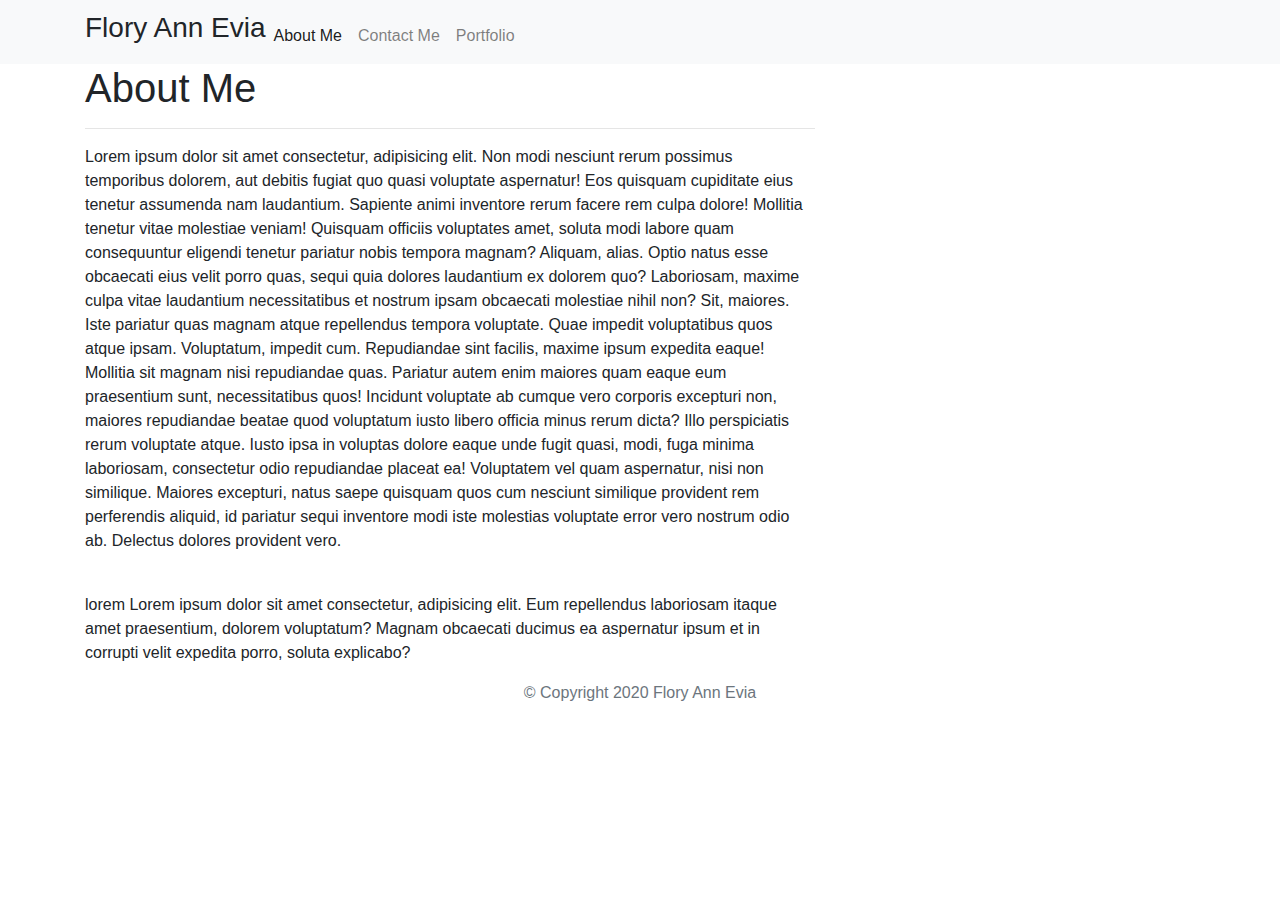
==== index.html @ 1498f207 "Created about me section" ====
<!DOCTYPE html>
<html lang="en">
<head>
    <meta charset="UTF-8">
    <meta name="viewport" content="width=device-width, initial-scale=1.0">
    <meta http-equiv="X-UA-Compatible" content="ie=edge">
    
    <title>Welcome :)</title>

    <link rel="stylesheet" href="https://stackpath.bootstrapcdn.com/bootstrap/4.5.2/css/bootstrap.min.css" integrity="sha384-JcKb8q3iqJ61gNV9KGb8thSsNjpSL0n8PARn9HuZOnIxN0hoP+VmmDGMN5t9UJ0Z" crossorigin="anonymous">
    <link rel="stylesheet" href="portfolio/styles.css" media="screen">

</head>

<body>
    <script src="https://code.jquery.com/jquery-3.5.1.slim.min.js" integrity="sha384-DfXdz2htPH0lsSSs5nCTpuj/zy4C+OGpamoFVy38MVBnE+IbbVYUew+OrCXaRkfj" crossorigin="anonymous">
    </script>

<script src="https://cdn.jsdelivr.net/npm/popper.js@1.16.1/dist/umd/popper.min.js" integrity="sha384-9/reFTGAW83EW2RDu2S0VKaIzap3H66lZH81PoYlFhbGU+6BZp6G7niu735Sk7lN" crossorigin="anonymous">
</script>

<script src="https://stackpath.bootstrapcdn.com/bootstrap/4.5.2/js/bootstrap.min.js" integrity="sha384-B4gt1jrGC7Jh4AgTPSdUtOBvfO8shuf57BaghqFfPlYxofvL8/KUEfYiJOMMV+rV" crossorigin="anonymous">
</script>


<nav class="navbar navbar-expand-lg navbar-light bg-light">
<div class="container">
    <!-- <a class="navbar-brand" href="contact.html">Flory Ann Evia</a> -->
    <h3>Flory Ann Evia</h3>
    <button class="navbar-toggler" type="button" data-toggle="collapse" data-target="#navbarSupportedContent" 
        aria-controls="navbarSupportedContent" aria-expanded="false" aria-label="Toggle navigation">
      <span class="navbar-toggler-icon"></span>
    </button>
    <div class="collapse navbar-collapse" id="navbarSupportedContent">
      <ul class="navbar-nav ml-auto mt-2 ml-lg-0">
        <li class="nav-item">
          <a class="nav-link active" href="index.html">About Me</a>
        </li>
        <li class="nav-item">
          <a class="nav-link" href="contact.html">Contact Me</a>
        </li>
        <li class="nav-item">
          <a class="nav-link" href="portfolio.html">Portfolio</a>
        </li>
      </ul>
    </div>
</div>
</nav>

<main class="container">
    <section class="row">
        <div class="col-md-8">
            <article class="block">
                <h1 class="block-header">About Me</h1>
                <hr />
                <!-- <img src="Portfolio/pic.jpg" alt="" id="about-image"/> -->
                <p>Lorem ipsum dolor sit amet consectetur, adipisicing elit. Non modi nesciunt rerum possimus temporibus dolorem, aut debitis fugiat quo quasi voluptate aspernatur! Eos quisquam cupiditate eius tenetur assumenda nam laudantium.
                Sapiente animi inventore rerum facere rem culpa dolore! Mollitia tenetur vitae molestiae veniam! Quisquam officiis voluptates amet, soluta modi labore quam consequuntur eligendi tenetur pariatur nobis tempora magnam? Aliquam, alias.
                Optio natus esse obcaecati eius velit porro quas, sequi quia dolores laudantium ex dolorem quo? Laboriosam, maxime culpa vitae laudantium necessitatibus et nostrum ipsam obcaecati molestiae nihil non? Sit, maiores.
                Iste pariatur quas magnam atque repellendus tempora voluptate. Quae impedit voluptatibus quos atque ipsam. Voluptatum, impedit cum. Repudiandae sint facilis, maxime ipsum expedita eaque! Mollitia sit magnam nisi repudiandae quas.
                Pariatur autem enim maiores quam eaque eum praesentium sunt, necessitatibus quos! Incidunt voluptate ab cumque vero corporis excepturi non, maiores repudiandae beatae quod voluptatum iusto libero officia minus rerum dicta?
                Illo perspiciatis rerum voluptate atque. Iusto ipsa in voluptas dolore eaque unde fugit quasi, modi, fuga minima laboriosam, consectetur odio repudiandae placeat ea! Voluptatem vel quam aspernatur, nisi non similique.
                Maiores excepturi, natus saepe quisquam quos cum nesciunt similique provident rem perferendis aliquid, id pariatur sequi inventore modi iste molestias voluptate error vero nostrum odio ab. Delectus dolores provident vero.</p>
                <br />
                <p>lorem Lorem ipsum dolor sit amet consectetur, adipisicing elit. Eum repellendus laboriosam itaque amet praesentium, dolorem voluptatum? Magnam obcaecati ducimus ea aspernatur ipsum et in corrupti velit expedita porro, soluta explicabo?</p>

            </article>
        </div>
    </section>
</main>

<footer class="footer">
    <div class="two-toned-footer-color"></div>
    <p class="text-muted text-muted-footer text-center">
        &copy; Copyright 2020 Flory Ann Evia
    </p>
</footer>

</body>
</html>
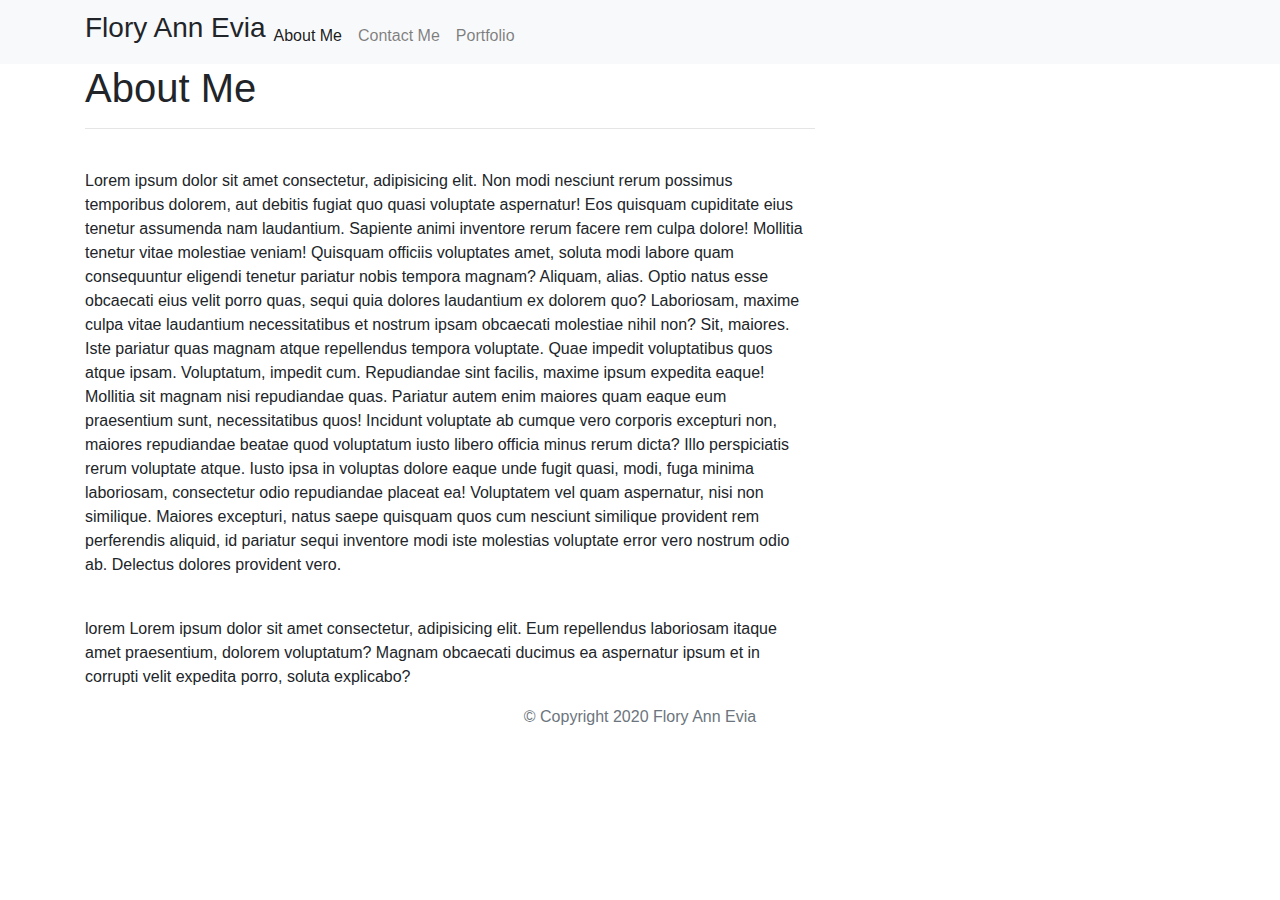
==== commit 2ce5206d: "added background" ====
--- a/index.html
+++ b/index.html
@@ -8,7 +8,7 @@
     <title>Welcome :)</title>
 
     <link rel="stylesheet" href="https://stackpath.bootstrapcdn.com/bootstrap/4.5.2/css/bootstrap.min.css" integrity="sha384-JcKb8q3iqJ61gNV9KGb8thSsNjpSL0n8PARn9HuZOnIxN0hoP+VmmDGMN5t9UJ0Z" crossorigin="anonymous">
-    <link rel="stylesheet" href="portfolio/styles.css" media="screen">
+    <link rel="stylesheet" href="styles.css" media="screen">
 
 </head>
 
@@ -53,7 +53,7 @@
             <article class="block">
                 <h1 class="block-header">About Me</h1>
                 <hr />
-                <!-- <img src="Portfolio/pic.jpg" alt="" id="about-image"/> -->
+                <img src="../Portfolio/small pic.jpg" alt="" id="about-image" />
                 <p>Lorem ipsum dolor sit amet consectetur, adipisicing elit. Non modi nesciunt rerum possimus temporibus dolorem, aut debitis fugiat quo quasi voluptate aspernatur! Eos quisquam cupiditate eius tenetur assumenda nam laudantium.
                 Sapiente animi inventore rerum facere rem culpa dolore! Mollitia tenetur vitae molestiae veniam! Quisquam officiis voluptates amet, soluta modi labore quam consequuntur eligendi tenetur pariatur nobis tempora magnam? Aliquam, alias.
                 Optio natus esse obcaecati eius velit porro quas, sequi quia dolores laudantium ex dolorem quo? Laboriosam, maxime culpa vitae laudantium necessitatibus et nostrum ipsam obcaecati molestiae nihil non? Sit, maiores.
@@ -63,7 +63,6 @@
                 Maiores excepturi, natus saepe quisquam quos cum nesciunt similique provident rem perferendis aliquid, id pariatur sequi inventore modi iste molestias voluptate error vero nostrum odio ab. Delectus dolores provident vero.</p>
                 <br />
                 <p>lorem Lorem ipsum dolor sit amet consectetur, adipisicing elit. Eum repellendus laboriosam itaque amet praesentium, dolorem voluptatum? Magnam obcaecati ducimus ea aspernatur ipsum et in corrupti velit expedita porro, soluta explicabo?</p>
-
             </article>
         </div>
     </section>
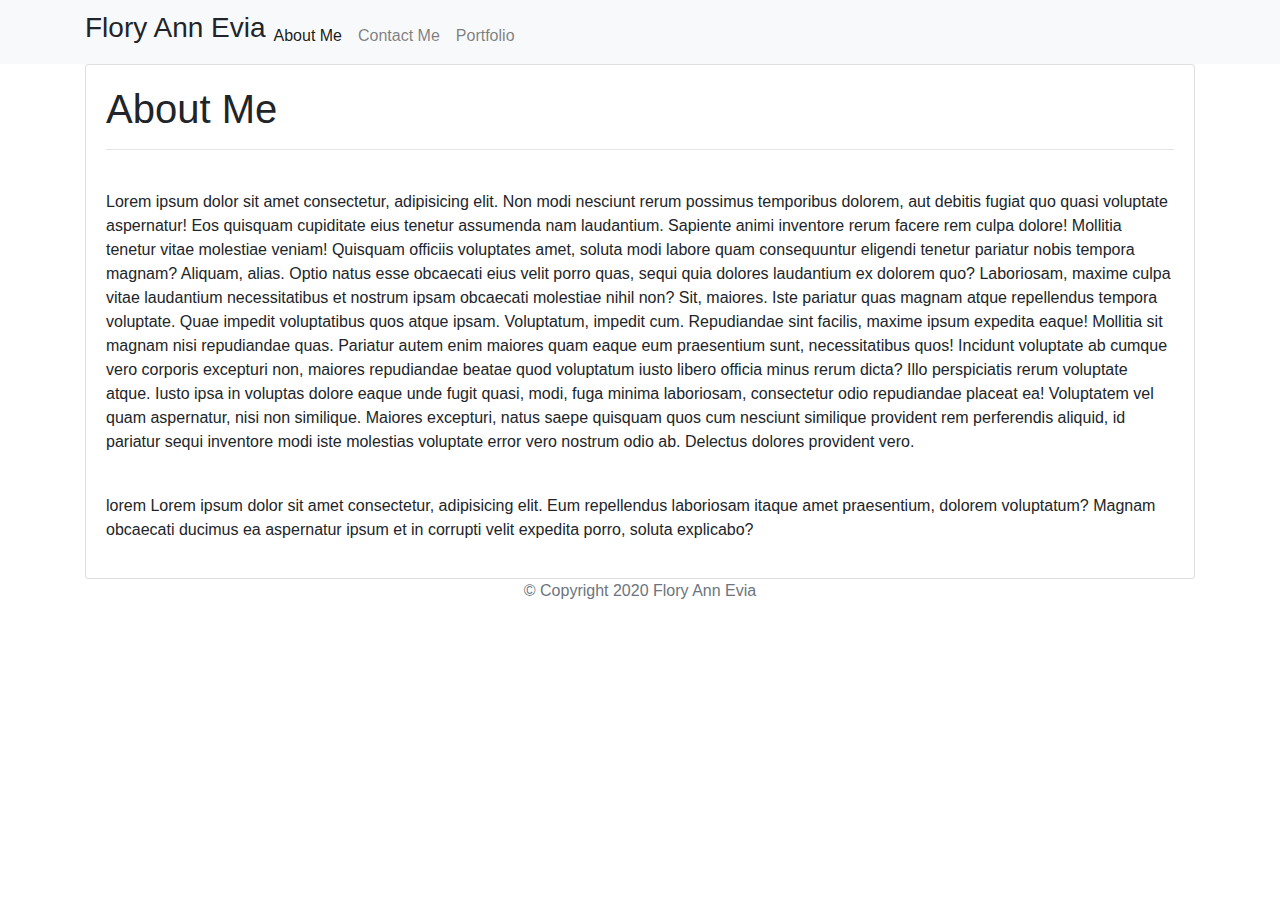
==== commit ef37219b: "placed inside card" ====
--- a/index.html
+++ b/index.html
@@ -13,16 +13,6 @@
 </head>
 
 <body>
-    <script src="https://code.jquery.com/jquery-3.5.1.slim.min.js" integrity="sha384-DfXdz2htPH0lsSSs5nCTpuj/zy4C+OGpamoFVy38MVBnE+IbbVYUew+OrCXaRkfj" crossorigin="anonymous">
-    </script>
-
-<script src="https://cdn.jsdelivr.net/npm/popper.js@1.16.1/dist/umd/popper.min.js" integrity="sha384-9/reFTGAW83EW2RDu2S0VKaIzap3H66lZH81PoYlFhbGU+6BZp6G7niu735Sk7lN" crossorigin="anonymous">
-</script>
-
-<script src="https://stackpath.bootstrapcdn.com/bootstrap/4.5.2/js/bootstrap.min.js" integrity="sha384-B4gt1jrGC7Jh4AgTPSdUtOBvfO8shuf57BaghqFfPlYxofvL8/KUEfYiJOMMV+rV" crossorigin="anonymous">
-</script>
-
-
 <nav class="navbar navbar-expand-lg navbar-light bg-light">
 <div class="container">
     <!-- <a class="navbar-brand" href="contact.html">Flory Ann Evia</a> -->
@@ -47,26 +37,70 @@
 </div>
 </nav>
 
-<main class="container">
-    <section class="row">
-        <div class="col-md-8">
-            <article class="block">
-                <h1 class="block-header">About Me</h1>
-                <hr />
-                <img src="../Portfolio/small pic.jpg" alt="" id="about-image" />
-                <p>Lorem ipsum dolor sit amet consectetur, adipisicing elit. Non modi nesciunt rerum possimus temporibus dolorem, aut debitis fugiat quo quasi voluptate aspernatur! Eos quisquam cupiditate eius tenetur assumenda nam laudantium.
-                Sapiente animi inventore rerum facere rem culpa dolore! Mollitia tenetur vitae molestiae veniam! Quisquam officiis voluptates amet, soluta modi labore quam consequuntur eligendi tenetur pariatur nobis tempora magnam? Aliquam, alias.
-                Optio natus esse obcaecati eius velit porro quas, sequi quia dolores laudantium ex dolorem quo? Laboriosam, maxime culpa vitae laudantium necessitatibus et nostrum ipsam obcaecati molestiae nihil non? Sit, maiores.
-                Iste pariatur quas magnam atque repellendus tempora voluptate. Quae impedit voluptatibus quos atque ipsam. Voluptatum, impedit cum. Repudiandae sint facilis, maxime ipsum expedita eaque! Mollitia sit magnam nisi repudiandae quas.
-                Pariatur autem enim maiores quam eaque eum praesentium sunt, necessitatibus quos! Incidunt voluptate ab cumque vero corporis excepturi non, maiores repudiandae beatae quod voluptatum iusto libero officia minus rerum dicta?
-                Illo perspiciatis rerum voluptate atque. Iusto ipsa in voluptas dolore eaque unde fugit quasi, modi, fuga minima laboriosam, consectetur odio repudiandae placeat ea! Voluptatem vel quam aspernatur, nisi non similique.
-                Maiores excepturi, natus saepe quisquam quos cum nesciunt similique provident rem perferendis aliquid, id pariatur sequi inventore modi iste molestias voluptate error vero nostrum odio ab. Delectus dolores provident vero.</p>
-                <br />
-                <p>lorem Lorem ipsum dolor sit amet consectetur, adipisicing elit. Eum repellendus laboriosam itaque amet praesentium, dolorem voluptatum? Magnam obcaecati ducimus ea aspernatur ipsum et in corrupti velit expedita porro, soluta explicabo?</p>
-            </article>
-        </div>
-    </section>
-</main>
+<div class="container">
+<div class="card">
+  <div class="card-body">
+    <article class="article block">
+      <h1 class="block-header">About Me</h1>
+        <hr />
+        <img src="../Portfolio/small pic.jpg" alt="" id="about-image" /></img>
+        <p>Lorem ipsum dolor sit amet consectetur, adipisicing elit. Non modi nesciunt rerum possimus temporibus dolorem, aut debitis fugiat quo quasi voluptate aspernatur! Eos quisquam cupiditate 
+                eius tenetur assumenda nam laudantium.
+              Sapiente animi inventore rerum facere rem culpa dolore! Mollitia tenetur vitae molestiae veniam! Quisquam officiis voluptates amet, soluta modi labore quam consequuntur eligendi tenetur 
+              pariatur nobis tempora magnam? Aliquam, alias.
+              Optio natus esse obcaecati eius velit porro quas, sequi quia dolores laudantium ex dolorem quo? Laboriosam, maxime culpa vitae laudantium necessitatibus et nostrum ipsam obcaecati molestiae 
+              nihil non? Sit, maiores.
+              Iste pariatur quas magnam atque repellendus tempora voluptate. Quae impedit voluptatibus quos atque ipsam. Voluptatum, impedit cum. Repudiandae sint facilis, maxime ipsum expedita eaque!
+              Mollitia sit magnam nisi repudiandae quas.
+              Pariatur autem enim maiores quam eaque eum praesentium sunt, necessitatibus quos! Incidunt voluptate ab cumque vero corporis excepturi non, maiores repudiandae beatae quod voluptatum iusto
+               libero officia minus rerum dicta?
+              Illo perspiciatis rerum voluptate atque. Iusto ipsa in voluptas dolore eaque unde fugit quasi, modi, fuga minima laboriosam, consectetur odio repudiandae placeat ea! Voluptatem vel quam 
+              aspernatur, nisi non similique.
+              Maiores excepturi, natus saepe quisquam quos cum nesciunt similique provident rem perferendis aliquid, id pariatur sequi inventore modi iste molestias voluptate error vero nostrum odio
+               ab. Delectus dolores provident vero.
+         </p>
+        <br />
+        <p>lorem Lorem ipsum dolor sit amet consectetur, adipisicing elit. Eum repellendus laboriosam itaque amet praesentium, dolorem voluptatum? Magnam obcaecati ducimus ea aspernatur ipsum
+                 et in corrupti velit expedita porro, soluta explicabo?
+        </p>
+</article>
+  </div>
+</div>
+</div>
+
+<!-- <main class="container">
+<section class="row">
+<div class="col-md-8">
+<div class="box">
+<article class="article block">
+        <h1 class="block-header">About Me</h1>
+          <hr />
+          <img src="../Portfolio/small pic.jpg" alt="" id="about-image" /></img>
+          <p>Lorem ipsum dolor sit amet consectetur, adipisicing elit. Non modi nesciunt rerum possimus temporibus dolorem, aut debitis fugiat quo quasi voluptate aspernatur! Eos quisquam cupiditate 
+                  eius tenetur assumenda nam laudantium.
+                Sapiente animi inventore rerum facere rem culpa dolore! Mollitia tenetur vitae molestiae veniam! Quisquam officiis voluptates amet, soluta modi labore quam consequuntur eligendi tenetur 
+                pariatur nobis tempora magnam? Aliquam, alias.
+                Optio natus esse obcaecati eius velit porro quas, sequi quia dolores laudantium ex dolorem quo? Laboriosam, maxime culpa vitae laudantium necessitatibus et nostrum ipsam obcaecati molestiae 
+                nihil non? Sit, maiores.
+                Iste pariatur quas magnam atque repellendus tempora voluptate. Quae impedit voluptatibus quos atque ipsam. Voluptatum, impedit cum. Repudiandae sint facilis, maxime ipsum expedita eaque!
+                Mollitia sit magnam nisi repudiandae quas.
+                Pariatur autem enim maiores quam eaque eum praesentium sunt, necessitatibus quos! Incidunt voluptate ab cumque vero corporis excepturi non, maiores repudiandae beatae quod voluptatum iusto
+                 libero officia minus rerum dicta?
+                Illo perspiciatis rerum voluptate atque. Iusto ipsa in voluptas dolore eaque unde fugit quasi, modi, fuga minima laboriosam, consectetur odio repudiandae placeat ea! Voluptatem vel quam 
+                aspernatur, nisi non similique.
+                Maiores excepturi, natus saepe quisquam quos cum nesciunt similique provident rem perferendis aliquid, id pariatur sequi inventore modi iste molestias voluptate error vero nostrum odio
+                 ab. Delectus dolores provident vero.
+           </p>
+          <br />
+          <p>lorem Lorem ipsum dolor sit amet consectetur, adipisicing elit. Eum repellendus laboriosam itaque amet praesentium, dolorem voluptatum? Magnam obcaecati ducimus ea aspernatur ipsum
+                   et in corrupti velit expedita porro, soluta explicabo?
+          </p>
+</article>
+</div>
+</div>
+</section>
+</main> -->
+
 
 <footer class="footer">
     <div class="two-toned-footer-color"></div>
@@ -74,6 +108,5 @@
         &copy; Copyright 2020 Flory Ann Evia
     </p>
 </footer>
-
 </body>
 </html>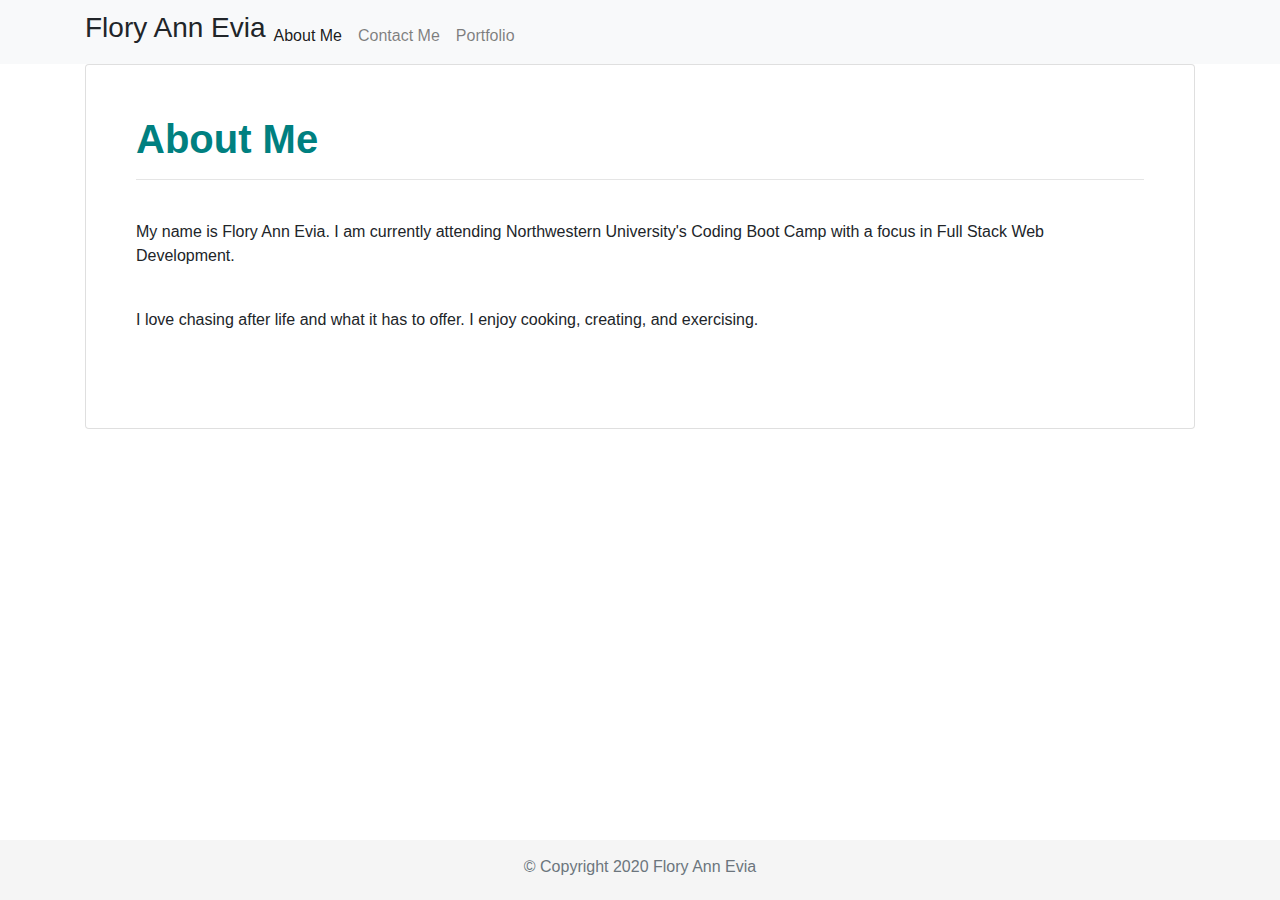
==== commit 05798cc7: "Adding info about me" ====
--- a/index.html
+++ b/index.html
@@ -44,63 +44,15 @@
       <h1 class="block-header">About Me</h1>
         <hr />
         <img src="../Portfolio/small pic.jpg" alt="" id="about-image" /></img>
-        <p>Lorem ipsum dolor sit amet consectetur, adipisicing elit. Non modi nesciunt rerum possimus temporibus dolorem, aut debitis fugiat quo quasi voluptate aspernatur! Eos quisquam cupiditate 
-                eius tenetur assumenda nam laudantium.
-              Sapiente animi inventore rerum facere rem culpa dolore! Mollitia tenetur vitae molestiae veniam! Quisquam officiis voluptates amet, soluta modi labore quam consequuntur eligendi tenetur 
-              pariatur nobis tempora magnam? Aliquam, alias.
-              Optio natus esse obcaecati eius velit porro quas, sequi quia dolores laudantium ex dolorem quo? Laboriosam, maxime culpa vitae laudantium necessitatibus et nostrum ipsam obcaecati molestiae 
-              nihil non? Sit, maiores.
-              Iste pariatur quas magnam atque repellendus tempora voluptate. Quae impedit voluptatibus quos atque ipsam. Voluptatum, impedit cum. Repudiandae sint facilis, maxime ipsum expedita eaque!
-              Mollitia sit magnam nisi repudiandae quas.
-              Pariatur autem enim maiores quam eaque eum praesentium sunt, necessitatibus quos! Incidunt voluptate ab cumque vero corporis excepturi non, maiores repudiandae beatae quod voluptatum iusto
-               libero officia minus rerum dicta?
-              Illo perspiciatis rerum voluptate atque. Iusto ipsa in voluptas dolore eaque unde fugit quasi, modi, fuga minima laboriosam, consectetur odio repudiandae placeat ea! Voluptatem vel quam 
-              aspernatur, nisi non similique.
-              Maiores excepturi, natus saepe quisquam quos cum nesciunt similique provident rem perferendis aliquid, id pariatur sequi inventore modi iste molestias voluptate error vero nostrum odio
-               ab. Delectus dolores provident vero.
+        <p>My name is Flory Ann Evia. I am currently attending Northwestern University's Coding Boot Camp with a focus in Full Stack Web Development. 
          </p>
         <br />
-        <p>lorem Lorem ipsum dolor sit amet consectetur, adipisicing elit. Eum repellendus laboriosam itaque amet praesentium, dolorem voluptatum? Magnam obcaecati ducimus ea aspernatur ipsum
-                 et in corrupti velit expedita porro, soluta explicabo?
+        <p>I love chasing after life and what it has to offer. I enjoy cooking, creating, and exercising. 
         </p>
 </article>
   </div>
 </div>
 </div>
-
-<!-- <main class="container">
-<section class="row">
-<div class="col-md-8">
-<div class="box">
-<article class="article block">
-        <h1 class="block-header">About Me</h1>
-          <hr />
-          <img src="../Portfolio/small pic.jpg" alt="" id="about-image" /></img>
-          <p>Lorem ipsum dolor sit amet consectetur, adipisicing elit. Non modi nesciunt rerum possimus temporibus dolorem, aut debitis fugiat quo quasi voluptate aspernatur! Eos quisquam cupiditate 
-                  eius tenetur assumenda nam laudantium.
-                Sapiente animi inventore rerum facere rem culpa dolore! Mollitia tenetur vitae molestiae veniam! Quisquam officiis voluptates amet, soluta modi labore quam consequuntur eligendi tenetur 
-                pariatur nobis tempora magnam? Aliquam, alias.
-                Optio natus esse obcaecati eius velit porro quas, sequi quia dolores laudantium ex dolorem quo? Laboriosam, maxime culpa vitae laudantium necessitatibus et nostrum ipsam obcaecati molestiae 
-                nihil non? Sit, maiores.
-                Iste pariatur quas magnam atque repellendus tempora voluptate. Quae impedit voluptatibus quos atque ipsam. Voluptatum, impedit cum. Repudiandae sint facilis, maxime ipsum expedita eaque!
-                Mollitia sit magnam nisi repudiandae quas.
-                Pariatur autem enim maiores quam eaque eum praesentium sunt, necessitatibus quos! Incidunt voluptate ab cumque vero corporis excepturi non, maiores repudiandae beatae quod voluptatum iusto
-                 libero officia minus rerum dicta?
-                Illo perspiciatis rerum voluptate atque. Iusto ipsa in voluptas dolore eaque unde fugit quasi, modi, fuga minima laboriosam, consectetur odio repudiandae placeat ea! Voluptatem vel quam 
-                aspernatur, nisi non similique.
-                Maiores excepturi, natus saepe quisquam quos cum nesciunt similique provident rem perferendis aliquid, id pariatur sequi inventore modi iste molestias voluptate error vero nostrum odio
-                 ab. Delectus dolores provident vero.
-           </p>
-          <br />
-          <p>lorem Lorem ipsum dolor sit amet consectetur, adipisicing elit. Eum repellendus laboriosam itaque amet praesentium, dolorem voluptatum? Magnam obcaecati ducimus ea aspernatur ipsum
-                   et in corrupti velit expedita porro, soluta explicabo?
-          </p>
-</article>
-</div>
-</div>
-</section>
-</main> -->
-
 
 <footer class="footer">
     <div class="two-toned-footer-color"></div>
--- a/styles.css
+++ b/styles.css
@@ -0,0 +1,122 @@
+body {
+    background-image: url(../Portfolio/background.jpg);
+    font-family: 'Trebuchet MS', 'Lucida Sans Unicode', 'Lucida Grande', 'Lucida Sans', Arial, sans-serif;
+
+html {
+    position: relative;
+    min-height: 100%;
+}
+
+main {
+    margin: 80px 0;
+}
+
+.article {
+    background-color: white;
+
+    padding: 30px;
+    margin-bottom: 30px;
+}
+
+.block-header {
+    color: teal;
+    font-family: Arial, "Helvetica Neue", Helvetica, sans-serif;
+    font-weight: bold;
+}
+
+#logo {
+    font-family: Arial, Helvetica, sans-serif;
+
+    font-size: 24px;
+    font-weight: bold;
+    color: whitesmoke;
+
+    background:white;
+
+}
+
+.navbar-default .navbar-nav >li > a:hover {
+    color: transparent;
+}
+
+.navbar {
+    background: whitesmoke;
+    border: none;
+}
+
+@media only screen and (max-width:767px) {
+    .navbar-header {
+        background-color: whitesmoke;
+    }
+}
+
+.connect-header {
+    font-size: 25px;
+}
+
+.connect-photo {
+    width: 55px;
+    height: 55px;
+}
+
+#images {
+    padding-top: 15px;
+    text-align: center;
+}
+
+
+.footer {
+    position: absolute;
+    bottom: 0;
+
+    width: 100%;
+    height: 60px;
+
+    background-color: whitesmoke;
+}
+
+.text-muted-footer {
+    margin-top: 15px;
+    color: teal;
+}
+
+.about-me-header {
+    margin-bottom: 33px;
+    font-family: 'Trebuchet MS', 'Lucida Sans Unicode', 'Lucida Grande', 'Lucida Sans', Arial, sans-serif;
+
+    font-size: 32px;
+    font-weight: bold;
+    color: teal;
+}
+
+#about.image {
+    float: left;
+    width: 200px;
+    margin: 0 20px 10px 0;
+}
+
+.port.image {
+    margin: 20px auto;
+}
+
+.form-control {
+    border-radius: 0;
+    min-width: 100%;
+    max-width: 100%;
+}
+
+.submit-btn {
+    padding: 15px 30px;
+    font-size: 16px;
+    font-weight: lighter;
+
+    color: #ffffff;
+
+    background-color: teal;
+    border: 0;
+}
+
+.submit-btn:hover {
+    opacity: .7;
+
+}